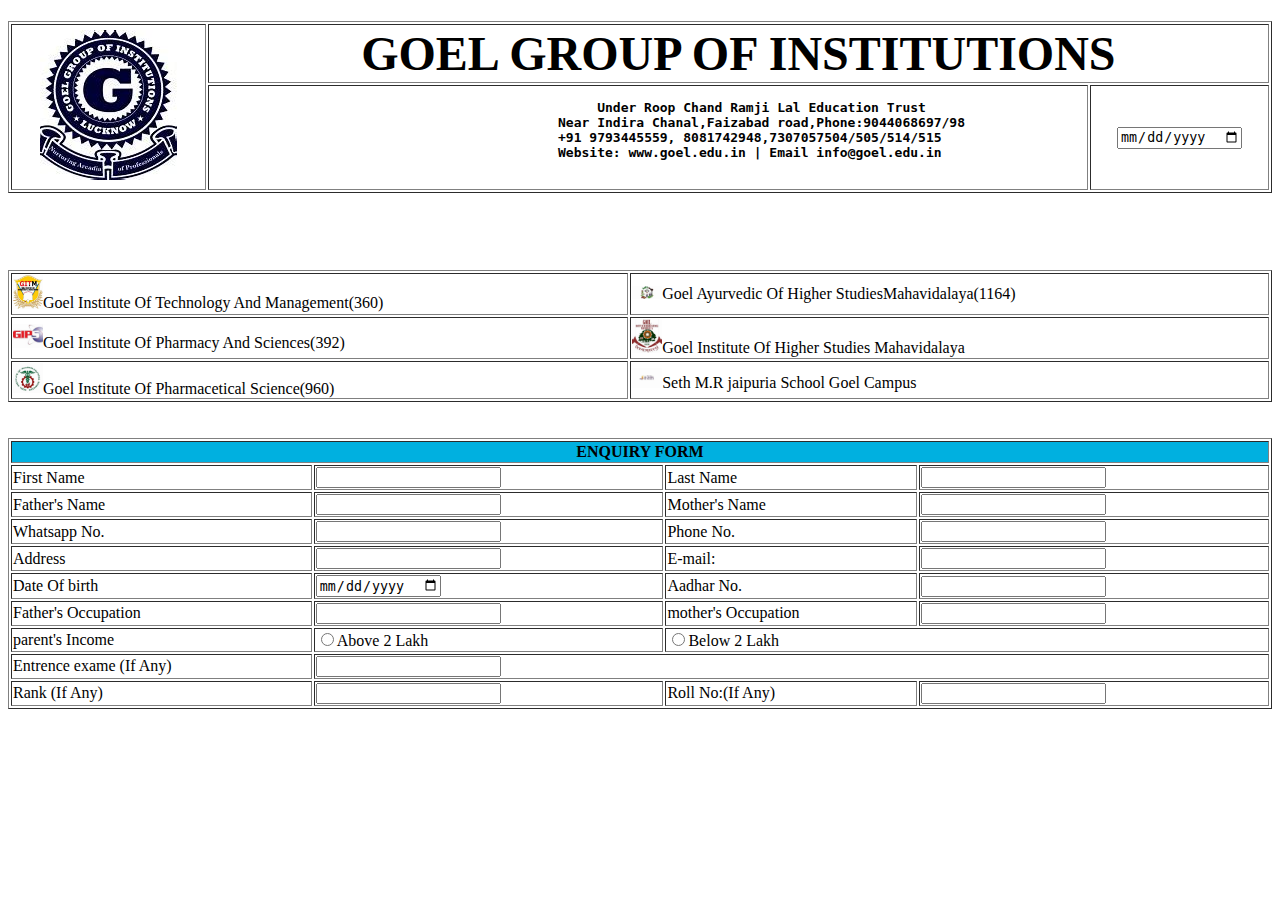
==== enquairy.html @ d032416c "update file" ====
<!DOCTYPE html>
<html lang="en">

<head>
    <meta charset="UTF-8">
    <meta name="viewport" content="width=<device-width>, initial-scale=1.0">
    <title>Document</title>
</head>

<body>
    <h1>

    </h1>
    <form action="" method="post">
        <table border="1" width="100%">
            <tr>
                <th rowspan="2"><img src="images/LOGO.jfif"></th>
                <th colspan="2">
                    <font size="20px">GOEL GROUP OF INSTITUTIONS</font>
                </th>
            </tr>
            <tr>
                <th>
                    <pre>
                             Under Roop Chand Ramji Lal Education Trust
                             Near Indira Chanal,Faizabad road,<Lucknow-206028>Phone:9044068697/98
                          +91 9793445559, 8081742948,7307057504/505/514/515
                          Website: www.goel.edu.in | Email info@goel.edu.in
            </pre>
                </th>
                <th>

                    <input type="date" />

                </th>
            </tr>
        </table>
        <br><br>
        <table border="1" width="100%">
            <tr><pre>
                <td ><img src="images/gitm.jfif"width="30"/>Goel Institute Of Technology And Management(360)</td>
                <td ><img src="images/gamc.jfif" width="30"/>Goel Ayurvedic Of Higher StudiesMahavidalaya(1164)</td>
            </tr>
            <tr>
                <td ><img src="images/gip.jfif"width="30"/>Goel Institute Of Pharmacy And Sciences(392)</td>
                <td ><img src="images/gihsm.jfif"width="30"/>Goel Institute Of Higher Studies Mahavidalaya</td>
            </tr>
            <tr>
                <td ><img src="images/gips.jfif"width="30"/>Goel Institute Of Pharmacetical Science(960)</td>
                <td ><img src="images/jaipuria.jfif"width="30"/>Seth M.R jaipuria School Goel Campus</td>
            </pre></tr>
        </table>
        <br><br>
        <table border="1" width="100%">
            <tr>
                <th colspan="4"bgcolor=" sky blue">ENQUIRY FORM</th>
            </tr>
            <tr>
                <td>First Name</td>
                <td><input type="text"></td>
                <td>Last Name</td>
                <td><input type="text"></td>
            </tr>
            <tr>
                <td>Father's Name</td>
                <td><input type="text"></td>
                <td>Mother's Name</td>
                <td><input type="text"></td>
            </tr>
            <tr>
                <td>Whatsapp No.</td>
                <td><input type="number"></td>
                <td> Phone No.</td>
                <td><input type="number"></td>
            </tr>
            <tr>
                <td>Address</td>
                <td><input type="text"></td>
                <td>E-mail:</td>
                <td><input type="email"></td>
            </tr>
            <tr>
                <td>Date Of birth</td>
                <td><input type="date"></td>
                <td>Aadhar No.</td>
                <td><input type="number"></td>
            </tr>
            <tr>
                <td>Father's Occupation</td>
                <td><input type="text"></td>
                <td>mother's Occupation</td>
                <td><input type="text"></td>
            </tr>
            <tr>
                <td>parent's Income</td>
                <td><input type="radio" name="a">Above 2 Lakh</td>
                <td colspan="2"><input type="radio" name="a">Below 2 Lakh</td>
            </tr>
            <tr>
                <td>Entrence exame (If Any)</td>
                <td colspan="3"><input type="text"></td>
            </tr>
            <tr>
                <td>Rank (If Any)</td>
                <td><input type="text"></td>
                <td>Roll No:(If Any)</td>
                <td><input type="text"></td>
            </tr>
        </table>
    </form>
</body>

</html>
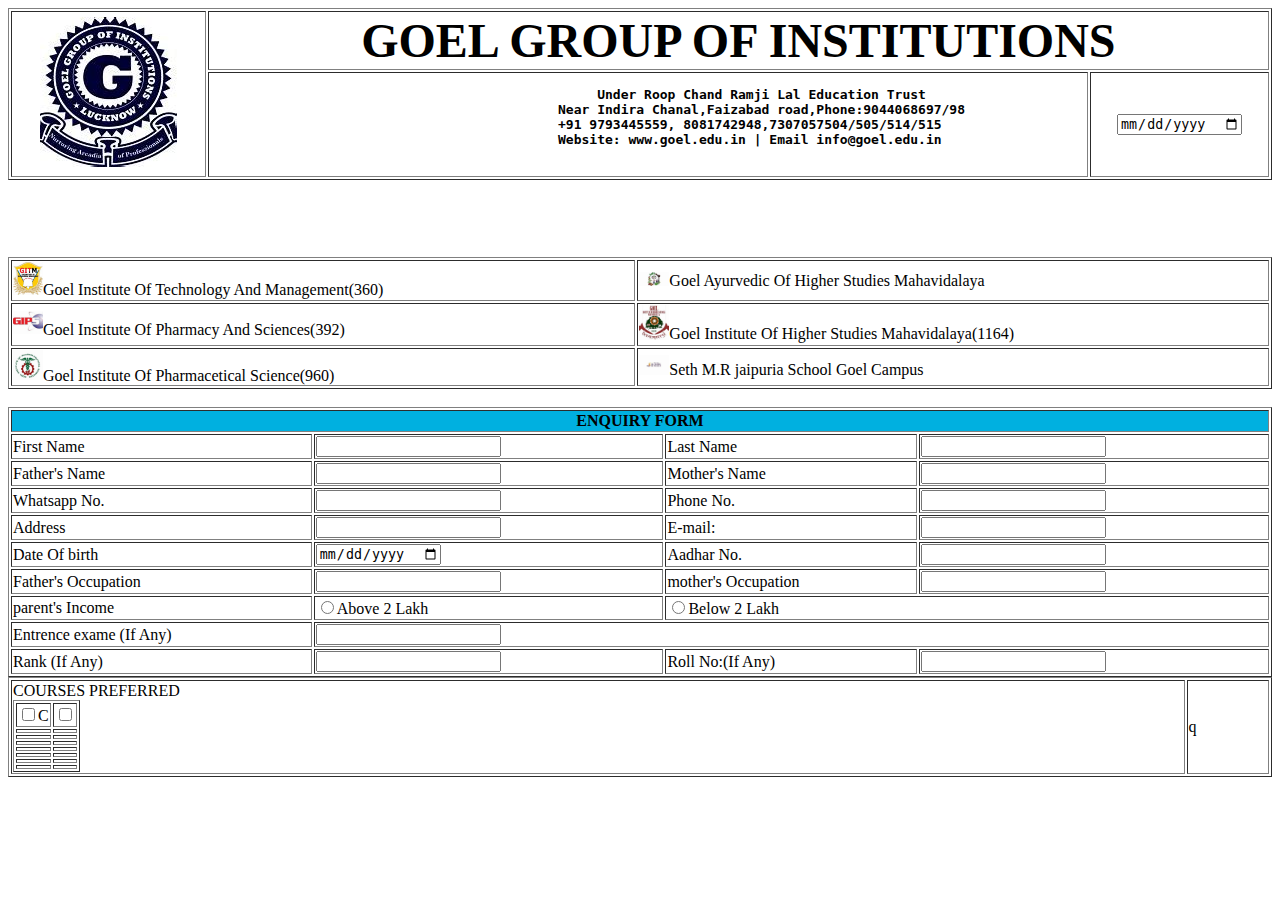
==== commit ff37ce82: "update file" ====
--- a/enquairy.html
+++ b/enquairy.html
@@ -8,9 +8,6 @@
 </head>
 
 <body>
-    <h1>
-
-    </h1>
     <form action="" method="post">
         <table border="1" width="100%">
             <tr>
@@ -37,23 +34,25 @@
         </table>
         <br><br>
         <table border="1" width="100%">
-            <tr><pre>
+            <tr>
+                <pre>
                 <td ><img src="images/gitm.jfif"width="30"/>Goel Institute Of Technology And Management(360)</td>
-                <td ><img src="images/gamc.jfif" width="30"/>Goel Ayurvedic Of Higher StudiesMahavidalaya(1164)</td>
+                <td ><img src="images/gamc.jfif" width="30"/>Goel Ayurvedic Of Higher Studies Mahavidalaya</td>
             </tr>
             <tr>
                 <td ><img src="images/gip.jfif"width="30"/>Goel Institute Of Pharmacy And Sciences(392)</td>
-                <td ><img src="images/gihsm.jfif"width="30"/>Goel Institute Of Higher Studies Mahavidalaya</td>
+                <td ><img src="images/gihsm.jfif"width="30"/>Goel Institute Of Higher Studies Mahavidalaya(1164)</td>
             </tr>
             <tr>
                 <td ><img src="images/gips.jfif"width="30"/>Goel Institute Of Pharmacetical Science(960)</td>
                 <td ><img src="images/jaipuria.jfif"width="30"/>Seth M.R jaipuria School Goel Campus</td>
-            </pre></tr>
+            </pre>
+            </tr>
         </table>
-        <br><br>
+        <br>
         <table border="1" width="100%">
             <tr>
-                <th colspan="4"bgcolor=" sky blue">ENQUIRY FORM</th>
+                <th colspan="4" bgcolor=" sky blue">ENQUIRY FORM</th>
             </tr>
             <tr>
                 <td>First Name</td>
@@ -106,7 +105,50 @@
                 <td>Roll No:(If Any)</td>
                 <td><input type="text"></td>
             </tr>
+
         </table>
+        <table border="1" width="100%">
+            <tr>
+                <td>COURSES PREFERRED
+                    <table border="1">
+                        <tr>
+                            <td><input type="checkbox"name="a">C</td>
+                            <td><input type="checkbox" name="a"></td>
+                        </tr>
+                        <tr>
+                            <td></td>
+                            <td></td>
+                        </tr>
+                        <tr>
+                            <td></td>
+                            <td></td>
+                        </tr>
+                        <tr>
+                            <td></td>
+                            <td></td>
+                        </tr>
+                        <tr>
+                            <td></td>
+                            <td></td>
+                        </tr>
+                        <tr>
+                            <td></td>
+                            <td></td>
+                        </tr>
+                        <tr>
+                            <td></td>
+                            <td></td>
+                        </tr>
+                        <tr>
+                            <td></td>
+                            <td></td>
+                        </tr>
+                    </table>
+                </td>
+                <td>q</td>
+            </tr>
+        </table>
+
     </form>
 </body>
 
